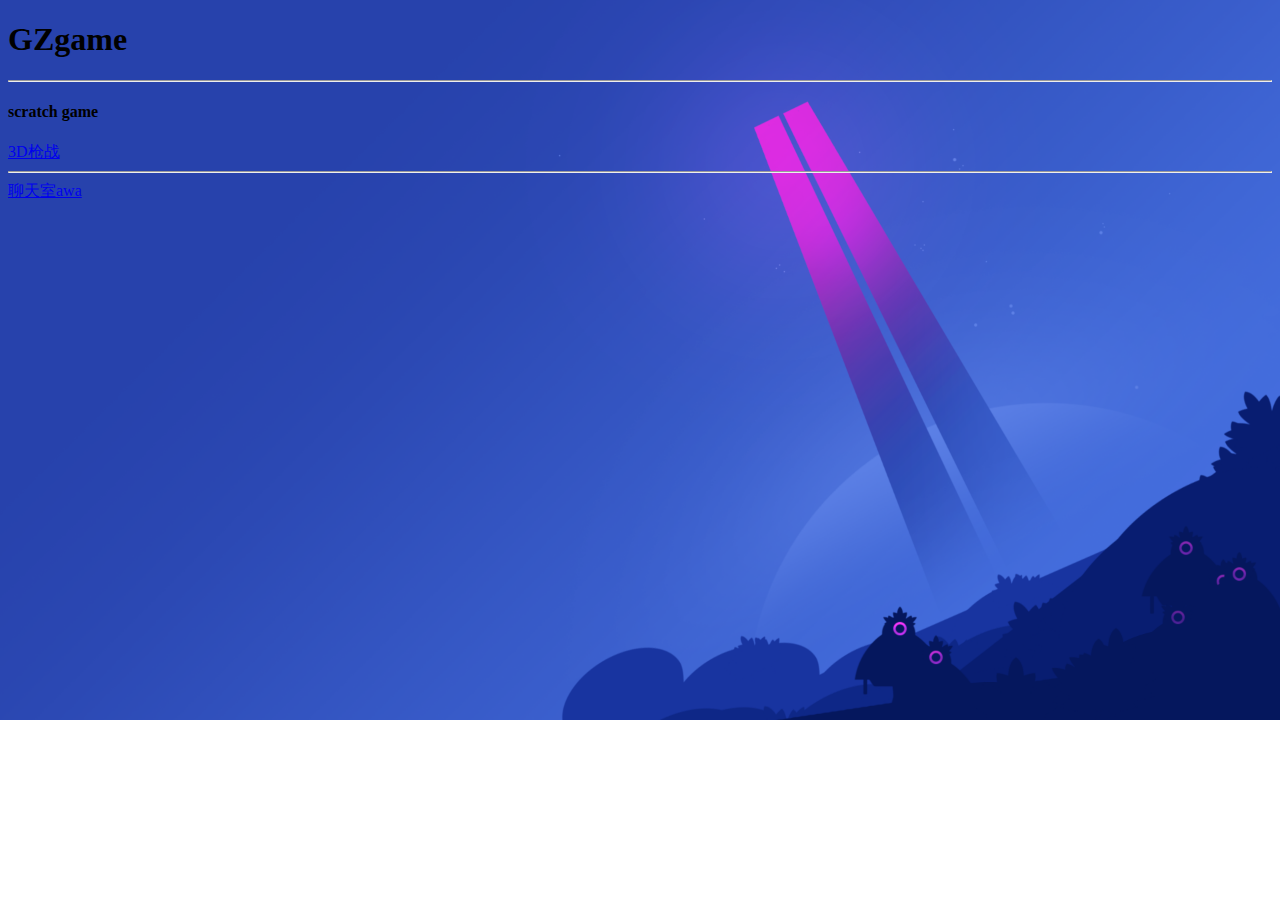
==== index.html @ df2c4582 "Update index.html" ====
<!doctype html>
<html>
<head>
<base href="/">
<meta charset="UTF-8">
<meta http-equiv="X-UA-Compatible" content="IE=edge,chrome=1">
<meta name="renderer" content="webkit">
<meta name="viewport"
      </head>
<title> gzgame </title>
	<h1> GZgame </h1>
	<hr >
	<h4> scratch game </h4>
		<a href="/3D枪战.html" target="_blank"> 3D枪战 </a>
	<hr >
	<a href="/lts.html" target="_blank"> 聊天室awa </a>
<body style="background: url(icon.png) no-repeat top left;backgroundsize:cover;background-attachment: fixed;background-size: 100%;">
</html>
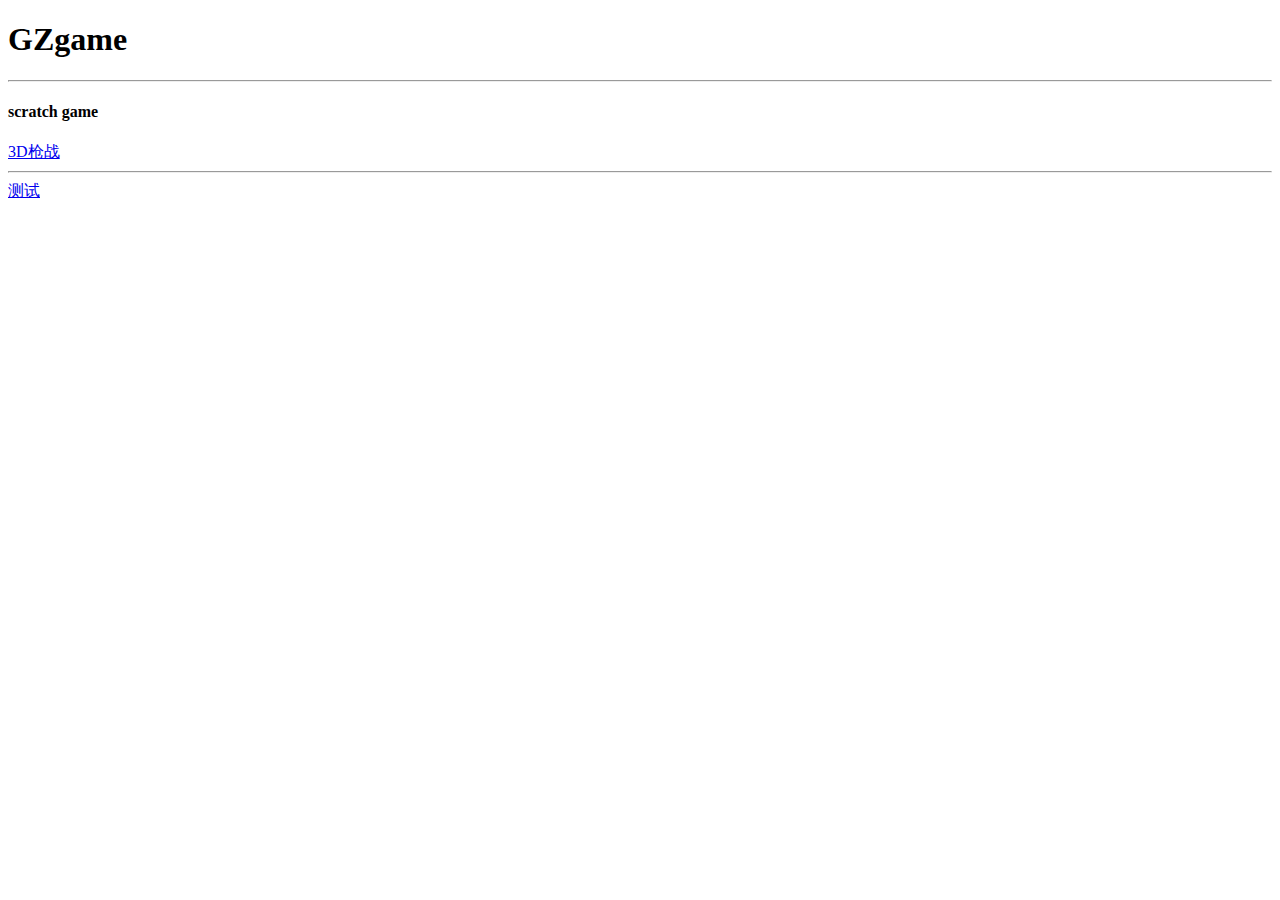
==== commit 90ae5f4f: "Update index.html" ====
--- a/index.html
+++ b/index.html
@@ -5,7 +5,8 @@
 <meta charset="UTF-8">
 <meta http-equiv="X-UA-Compatible" content="IE=edge,chrome=1">
 <meta name="renderer" content="webkit">
-<meta name="viewport"
+<meta name="viewport">
+	<link rel="icon" type="image/x-icon" href="logo.png" />
       </head>
 <title> gzgame </title>
 	<h1> GZgame </h1>
@@ -13,6 +14,7 @@
 	<h4> scratch game </h4>
 		<a href="/3D枪战.html" target="_blank"> 3D枪战 </a>
 	<hr >
-	<a href="/lts.html" target="_blank"> 聊天室awa </a>
-<body style="background: url(icon.png) no-repeat top left;backgroundsize:cover;background-attachment: fixed;background-size: 100%;">
+	<a href="/lts.html" target="_blank"> 测试 </a>
+<body style="background: url(icon.jpg) no-repeat top left;backgroundsize:cover;background-attachment: fixed;background-size: 100%;">
+	<link rel="icon" type="image/x-icon" href="logo.png" />
 </html>
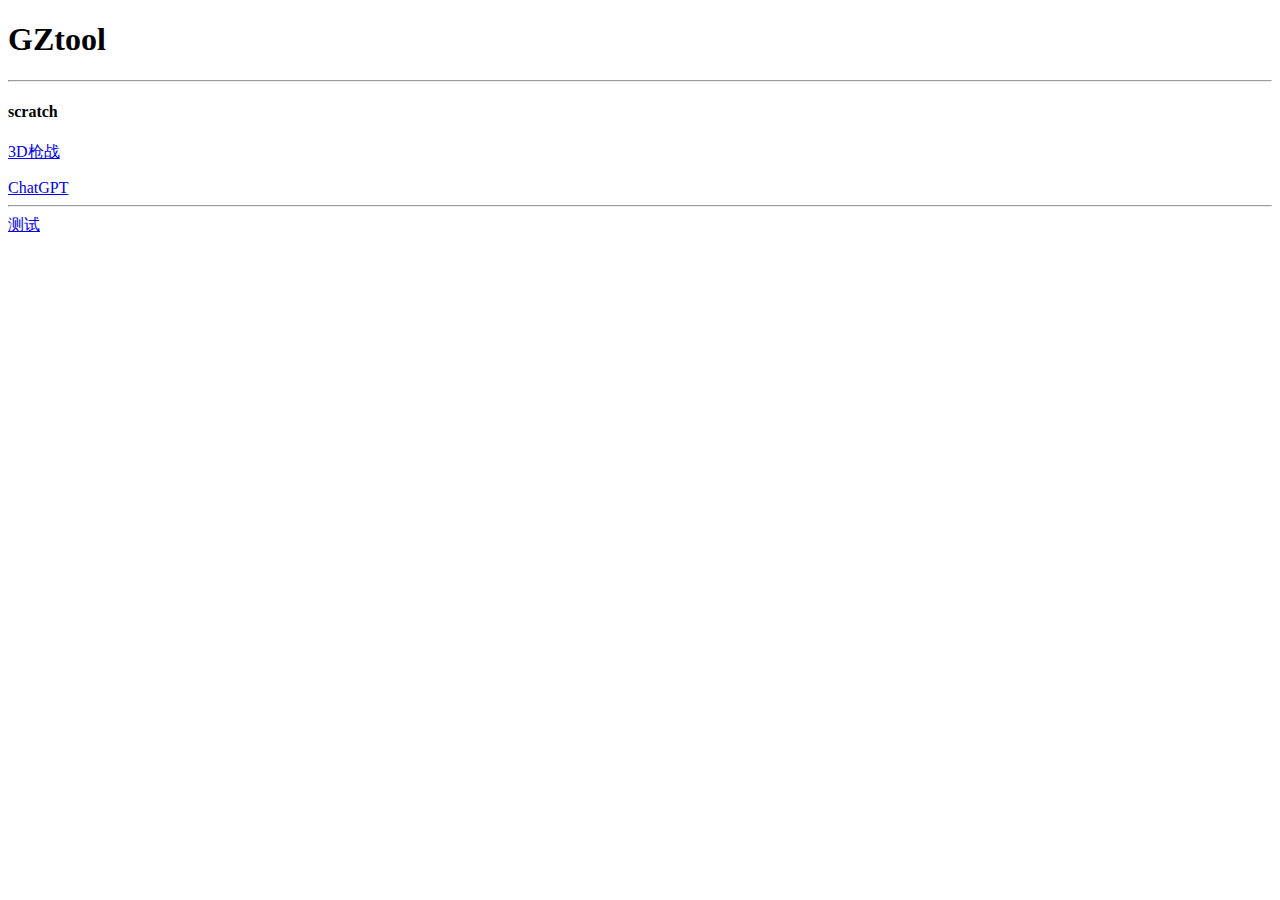
==== commit d0ed0591: "Update index.html" ====
--- a/index.html
+++ b/index.html
@@ -9,10 +9,12 @@
 	<link rel="icon" type="image/x-icon" href="logo.png" />
       </head>
 <title> gzgame </title>
-	<h1> GZgame </h1>
+	<h1> GZtool </h1>
 	<hr >
-	<h4> scratch game </h4>
+	<h4> scratch </h4>
 		<a href="/3D枪战.html" target="_blank"> 3D枪战 </a>
+	<p> 	 </p>
+	<a href="/ChatGPT.html" target="_blank"> ChatGPT </a>
 	<hr >
 	<a href="/lts.html" target="_blank"> 测试 </a>
 <body style="background: url(icon.jpg) no-repeat top left;backgroundsize:cover;background-attachment: fixed;background-size: 100%;">
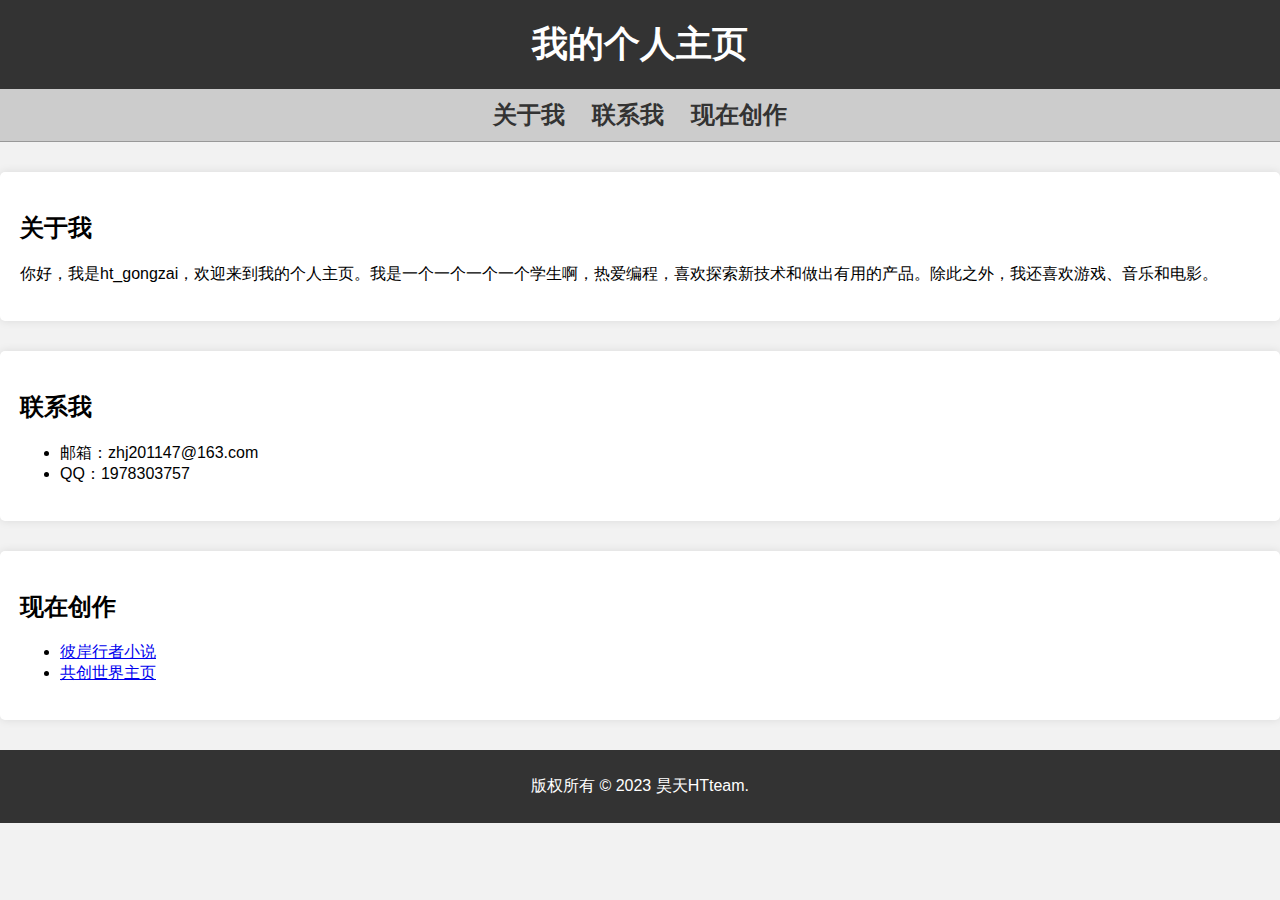
==== commit 39eeb54c: "Update index.html" ====
--- a/index.html
+++ b/index.html
@@ -1,22 +1,97 @@
-<!doctype html>
+<!DOCTYPE html>
 <html>
 <head>
-<base href="/">
-<meta charset="UTF-8">
-<meta http-equiv="X-UA-Compatible" content="IE=edge,chrome=1">
-<meta name="renderer" content="webkit">
-<meta name="viewport">
 	<link rel="icon" type="image/x-icon" href="logo.png" />
-      </head>
-<title> gzgame </title>
-	<h1> GZtool </h1>
-	<hr >
-	<h4> scratch </h4>
-		<a href="/3D枪战.html" target="_blank"> 3D枪战 </a>
-	<p> 	 </p>
-	<a href="/ChatGPT.html" target="_blank"> ChatGPT </a>
-	<hr >
-	<a href="/lts.html" target="_blank"> 测试 </a>
-<body style="background: url(icon.jpg) no-repeat top left;backgroundsize:cover;background-attachment: fixed;background-size: 100%;">
-	<link rel="icon" type="image/x-icon" href="logo.png" />
+	<link rel="shortcut icon" href="/logo.svg">
+	<meta charset="UTF-8">
+	<title>ht_gongzai的主页</title>
+	<style>
+		body {
+			margin: 0;
+			padding: 0;
+			font-family: Arial, sans-serif;
+			background-color: #f2f2f2;
+		}
+		header {
+			background-color: #333333;
+			color: #ffffff;
+			padding: 20px;
+			text-align: center;
+		}
+		h1 {
+			margin: 0;
+			font-size: 36px;
+		}
+		nav {
+			background-color: #cccccc;
+			padding: 10px;
+			text-align: center;
+			font-size: 24px;
+			font-weight: bold;
+			border-bottom: 1px solid #999999;
+		}
+		nav a {
+			text-decoration: none;
+			color: #333333;
+			padding: 10px;
+		}
+		nav a:hover {
+			background-color: #999999;
+			color: #ffffff;
+		}
+		section {
+			padding: 20px;
+			margin-top: 30px;
+			background-color: #ffffff;
+			border-radius: 5px;
+			box-shadow: 0 0 10px rgba(0, 0, 0, 0.1);
+		}
+		footer {
+			background-color: #333333;
+			color: #ffffff;
+			padding: 10px;
+			text-align: center;
+			font-size: 16px;
+			margin-top: 30px;
+		}
+	</style>
+</head>
+<body>
+	<header>
+		<h1>我的个人主页</h1>
+	</header>
+	<nav>
+		<a href="#about">关于我</a>
+		<a href="#contact">联系我</a>
+    <a href="#now">现在创作</a>
+	</nav>
+	<section id="about">
+		<h2>关于我</h2>
+		<p>你好，我是ht_gongzai，欢迎来到我的个人主页。我是一个一个一个一个学生啊，热爱编程，喜欢探索新技术和做出有用的产品。除此之外，我还喜欢游戏、音乐和电影。</p>
+	</section>
+	
+	<section id="contact">
+		<h2>联系我</h2>
+		<ul>
+			<li>邮箱：zhj201147@163.com</li>
+			
+			<li>QQ：1978303757</li>
+		</ul>
+	</section>
+  <section id="now">
+		<h2>现在创作</h2>
+		<ul>
+			<li>
+			<a href="https://fanqienovel.com/page/7227819146774318132" target="_blank"> 彼岸行者小说 </a>
+			</li>
+			<li>
+			<a href="https://www.ccw.site/student/61d8db2b05660557606a0c0b" target="_blank"> 共创世界主页 </a>
+			</li>
+		</ul>
+	</section>
+	<footer>
+		<p>版权所有 © 2023 昊天HTteam. </p>
+	</footer>
+	
+</body>
 </html>
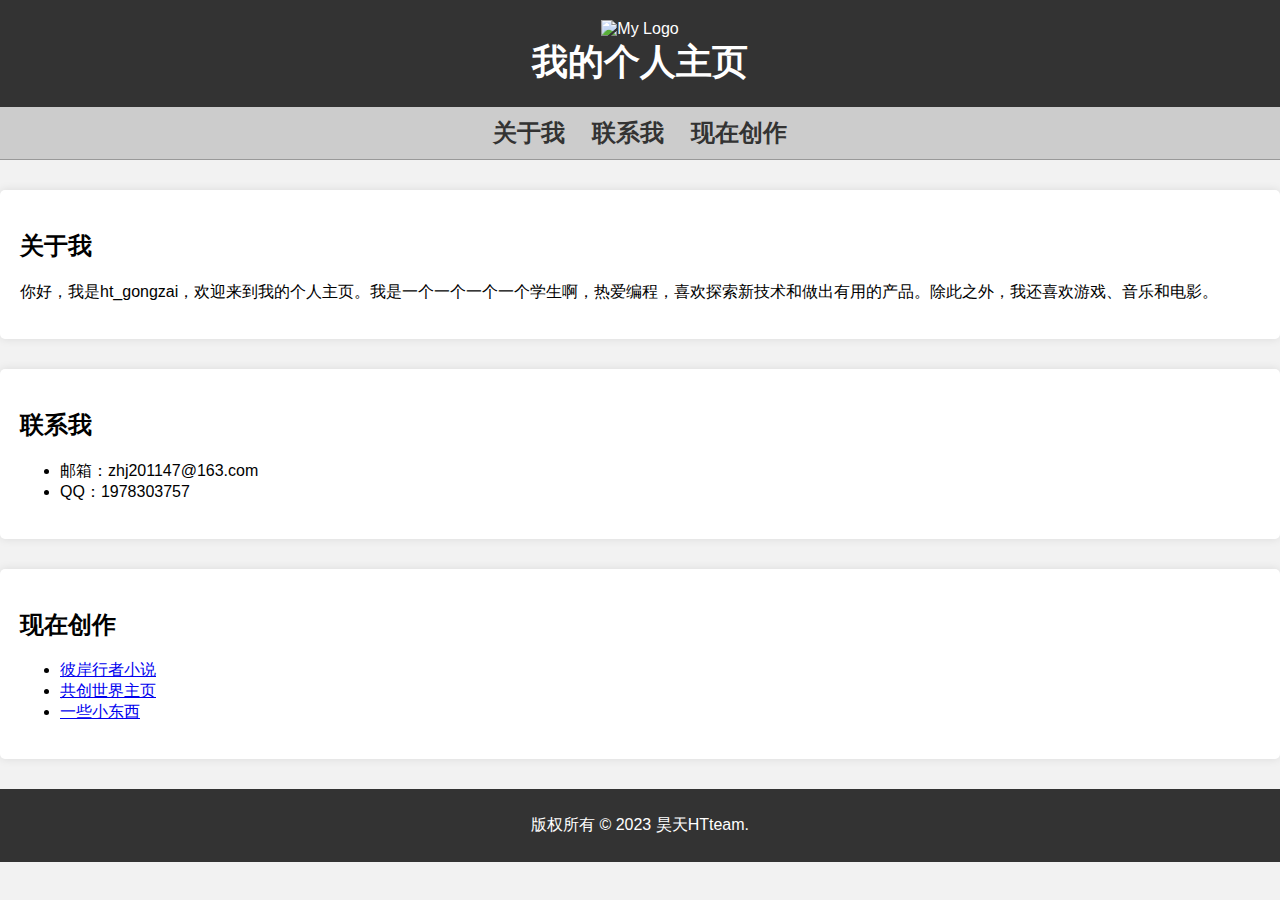
==== commit 8b2bddda: "Update index.html" ====
--- a/index.html
+++ b/index.html
@@ -1,8 +1,8 @@
 <!DOCTYPE html>
 <html>
 <head>
-	<link rel="icon" type="image/x-icon" href="logo.png" />
 	<link rel="shortcut icon" href="/logo.svg">
+
 	<meta charset="UTF-8">
 	<title>ht_gongzai的主页</title>
 	<style>
@@ -57,14 +57,20 @@
 	</style>
 </head>
 <body>
+
+
 	<header>
+		<img src="/logo.svg" alt="My Logo" class="logo">
+	        <!-- 其他页面内容 -->
 		<h1>我的个人主页</h1>
 	</header>
 	<nav>
 		<a href="#about">关于我</a>
 		<a href="#contact">联系我</a>
-    <a href="#now">现在创作</a>
+                <a href="#now">现在创作</a>
+			
 	</nav>
+	
 	<section id="about">
 		<h2>关于我</h2>
 		<p>你好，我是ht_gongzai，欢迎来到我的个人主页。我是一个一个一个一个学生啊，热爱编程，喜欢探索新技术和做出有用的产品。除此之外，我还喜欢游戏、音乐和电影。</p>
@@ -87,6 +93,9 @@
 			<li>
 			<a href="https://www.ccw.site/student/61d8db2b05660557606a0c0b" target="_blank"> 共创世界主页 </a>
 			</li>
+			<li>
+			<a href="/tool.html" target="_blank"> 一些小东西 </a>
+			</li>
 		</ul>
 	</section>
 	<footer>
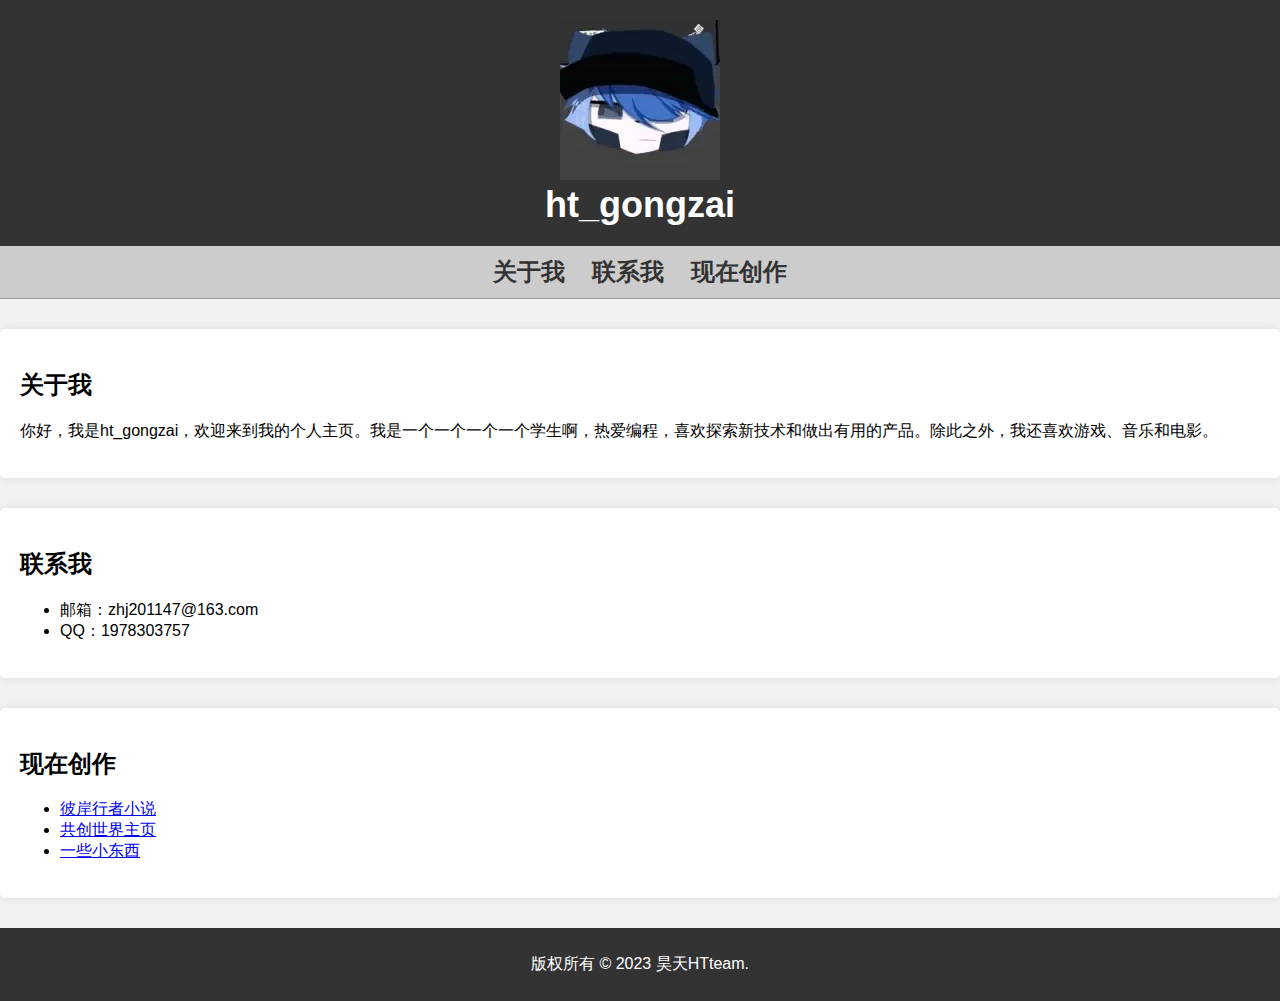
==== commit e960f2ab: "Update index.html" ====
--- a/index.html
+++ b/index.html
@@ -60,9 +60,9 @@
 
 
 	<header>
-		<img src="/logo.svg" alt="My Logo" class="logo">
+		<img src="/mylogo.png" alt="My Logo" class="logo">
 	        <!-- 其他页面内容 -->
-		<h1>我的个人主页</h1>
+		<h1>ht_gongzai</h1>
 	</header>
 	<nav>
 		<a href="#about">关于我</a>
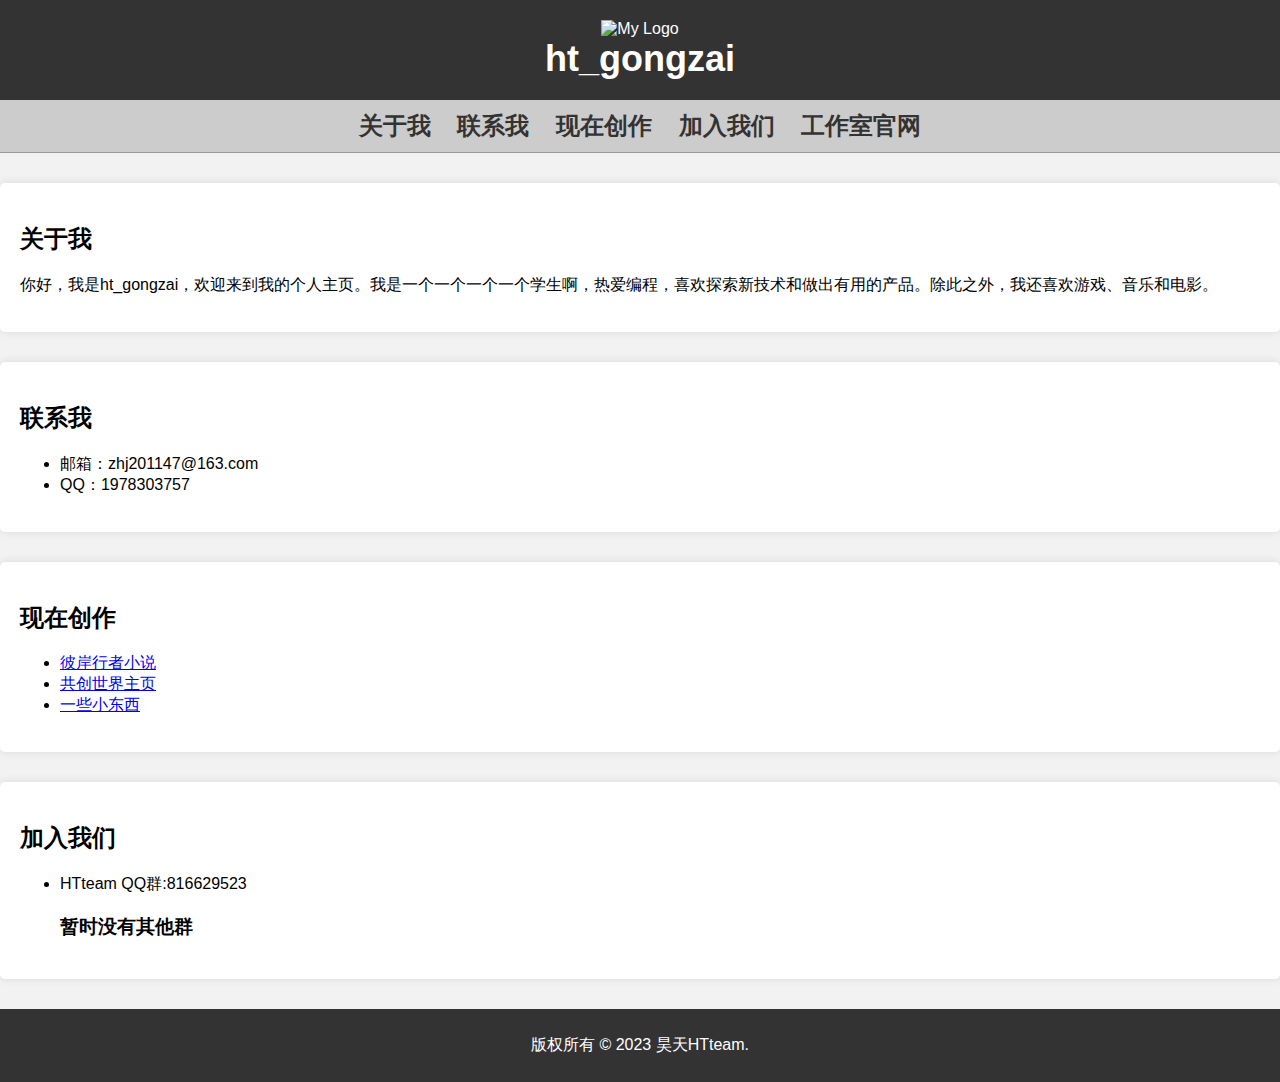
==== commit 8c242c79: "Update index.html" ====
--- a/index.html
+++ b/index.html
@@ -60,7 +60,7 @@
 
 
 	<header>
-		<img src="/mylogo.png" alt="My Logo" class="logo">
+		<img src="https://oss.cache.wer.plus/img/ymapi_sdth_1683025910.40680366458.png?sign=eb9c7a940057bd3de0c59ccb4be8c12f&t=6450f032" alt="My Logo" class="logo">
 	        <!-- 其他页面内容 -->
 		<h1>ht_gongzai</h1>
 	</header>
@@ -68,7 +68,8 @@
 		<a href="#about">关于我</a>
 		<a href="#contact">联系我</a>
                 <a href="#now">现在创作</a>
-			
+	        <a href="#jointeam">加入我们</a>
+		<a href="/HT">工作室官网</a>
 	</nav>
 	
 	<section id="about">
@@ -84,7 +85,7 @@
 			<li>QQ：1978303757</li>
 		</ul>
 	</section>
-  <section id="now">
+       <section id="now">
 		<h2>现在创作</h2>
 		<ul>
 			<li>
@@ -98,6 +99,12 @@
 			</li>
 		</ul>
 	</section>
+        <section id="jointeam">
+		<h2>加入我们</h2>
+		<ul>
+			<li>HTteam QQ群:816629523</li>
+			<h3>暂时没有其他群</h3>
+	</section>
 	<footer>
 		<p>版权所有 © 2023 昊天HTteam. </p>
 	</footer>
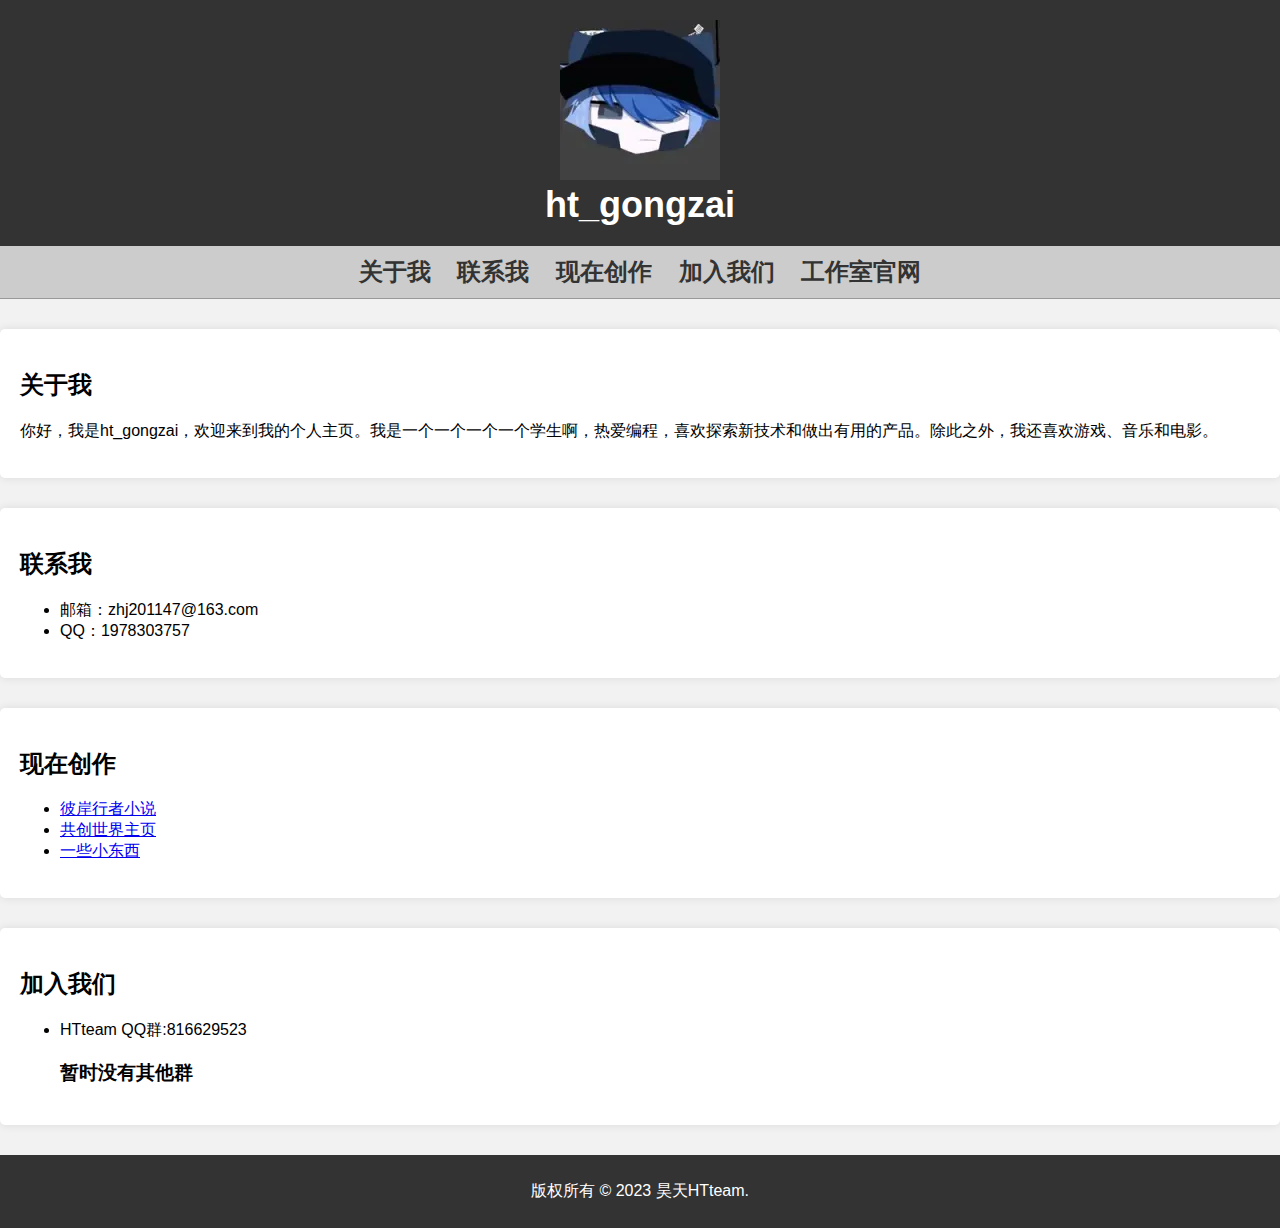
==== commit 0aaa03d1: "Update index.html" ====
--- a/index.html
+++ b/index.html
@@ -60,7 +60,7 @@
 
 
 	<header>
-		<img src="https://oss.cache.wer.plus/img/ymapi_sdth_1683025910.40680366458.png?sign=eb9c7a940057bd3de0c59ccb4be8c12f&t=6450f032" alt="My Logo" class="logo">
+		<img src="/mylogo.png" alt="My Logo" class="logo">
 	        <!-- 其他页面内容 -->
 		<h1>ht_gongzai</h1>
 	</header>
